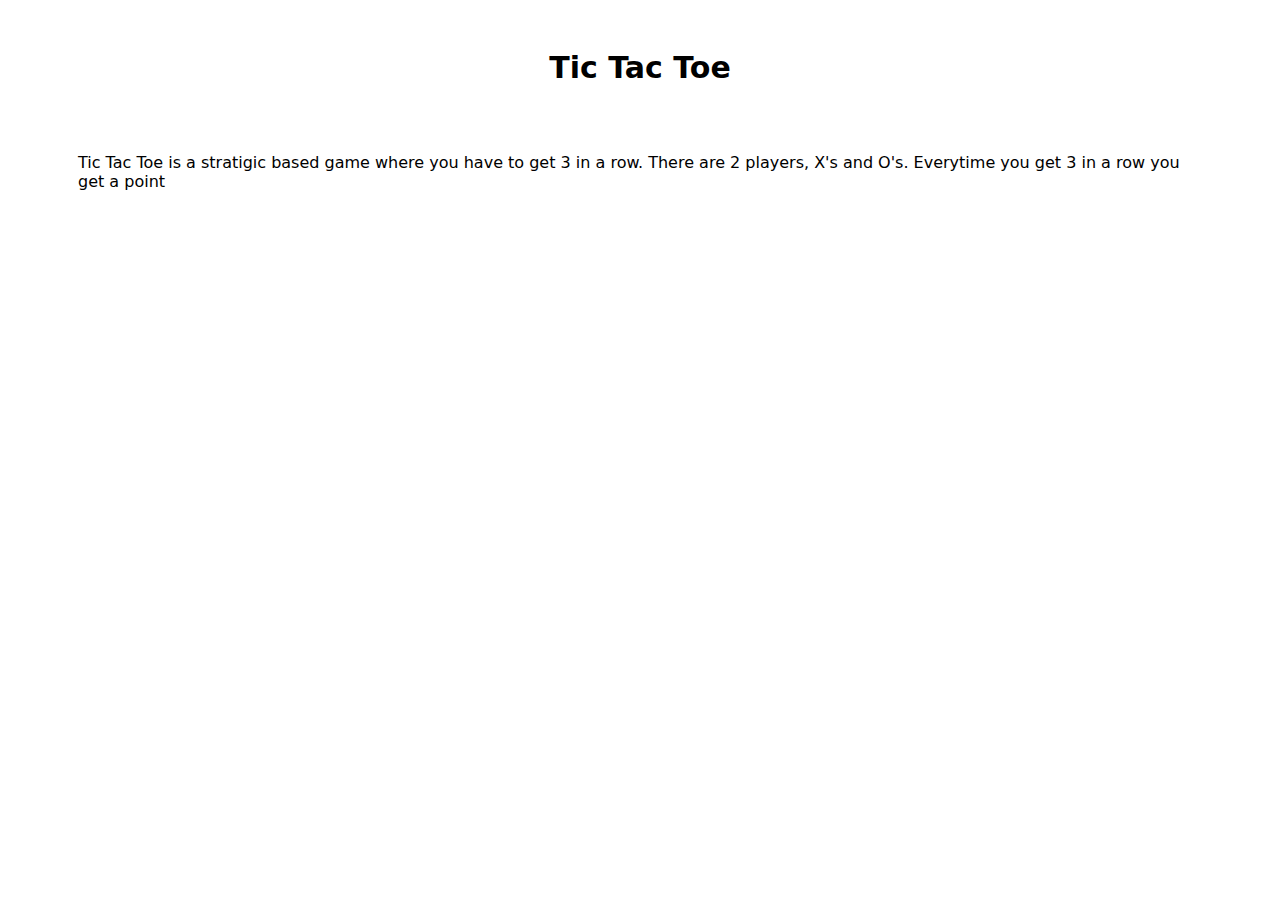
==== ticTactoe/index.html @ c269178b "new project" ====
<!DOCTYPE html>
<html lang="en">
  <head>
    <meta charset="UTF-8" />
    <meta http-equiv="X-UA-Compatible" content="IE=edge" />
    <meta name="viewport" content="width=device-width, initial-scale=1.0" />
    <link rel="stylesheet" href="index.css" />
    <title>Tic Tac Toe</title>
  </head>
  <body>
    <h1 class="Title">Tic Tac Toe</h1>
    <br />
    <!-- Rules of how the game works -->
    <p class="Rules">
      Tic Tac Toe is a stratigic based game where you have to get 3 in a row.
      There are 2 players, X's and O's. Everytime you get 3 in a row you get a
      point
    </p>
  </body>
</html>
---- ticTactoe/index.css ----
.Title{
    font-size: 30px;
    display: flex;
    justify-content: center;
    font-family: system-ui, -apple-system, BlinkMacSystemFont, 'Segoe UI', Roboto, Oxygen, Ubuntu, Cantarell, 'Open Sans', 'Helvetica Neue', sans-serif;
    margin-top: 50px;
}
.Rules{
   font-family: system-ui, -apple-system, BlinkMacSystemFont, 'Segoe UI', Roboto, Oxygen, Ubuntu, Cantarell, 'Open Sans', 'Helvetica Neue', sans-serif;
   display: flex;
   justify-content: center; 
   margin: 40px;
   margin-top: 0px;
   padding: 30px;
}
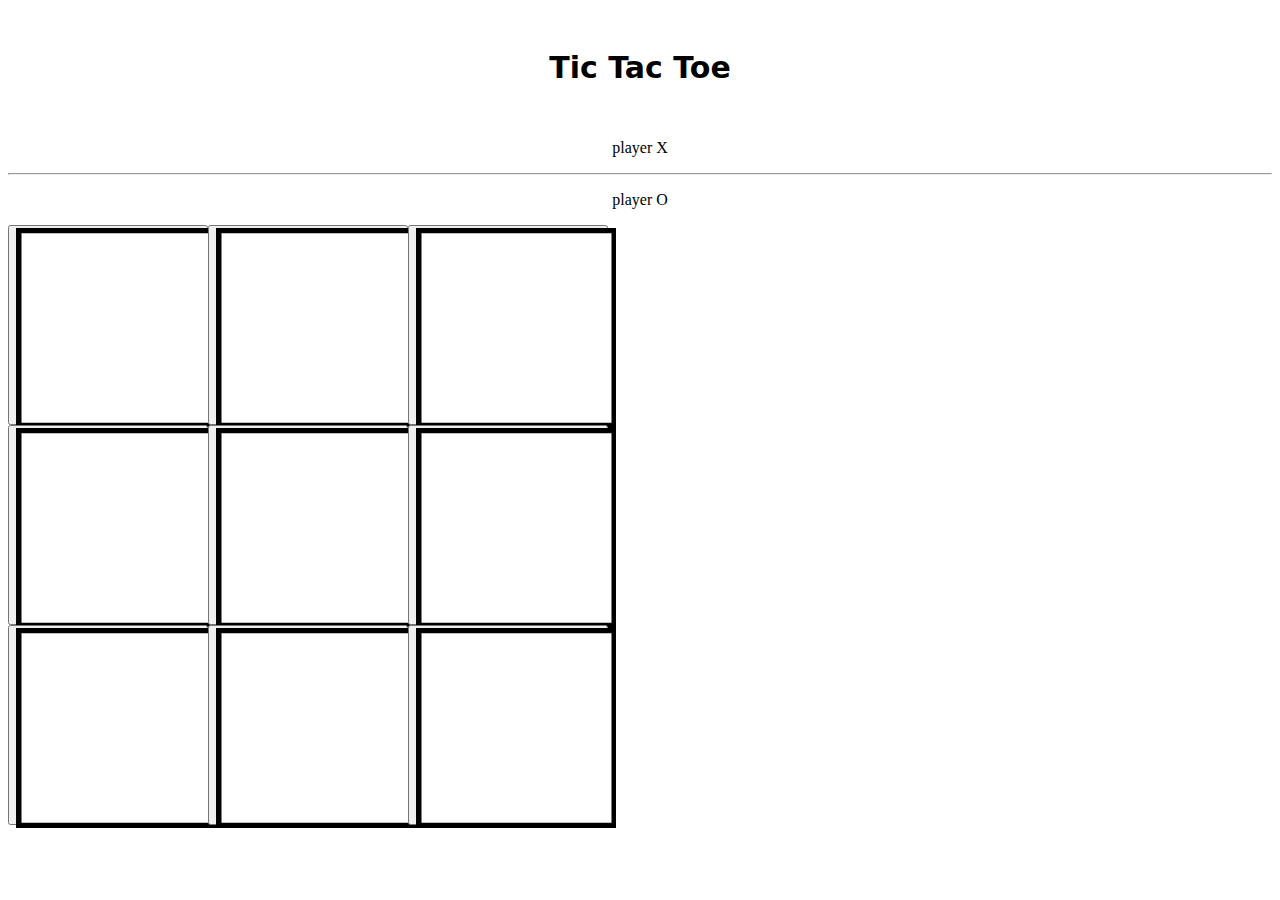
==== commit 898eaa4d: "for the test" ====
--- a/ticTactoe/index.html
+++ b/ticTactoe/index.html
@@ -10,11 +10,24 @@
   <body>
     <h1 class="Title">Tic Tac Toe</h1>
     <br />
-    <!-- Rules of how the game works -->
-    <p class="Rules">
-      Tic Tac Toe is a stratigic based game where you have to get 3 in a row.
-      There are 2 players, X's and O's. Everytime you get 3 in a row you get a
-      point
-    </p>
+    <div>
+      <p>player X</p>
+      <hr />
+      <p>player O</p>
+    </div>
+    <!-- Images for Tic Tac Toe -->
+    <div class="boxes">
+      <button id="bt1" onclick="tic1()">
+        <img src="Color-white.jpg" id="img1" />
+      </button>
+      <button id="bt2" onclick="tic2()"><img src="Color-white.jpg" /></button>
+      <button id="bt3" onclick="tic3()"><img src="Color-white.jpg" /></button>
+      <button id="bt4" onclick="tic4()"><img src="Color-white.jpg" /></button>
+      <button id="bt5" onclick="tic5()"><img src="Color-white.jpg" /></button>
+      <button id="bt6" onclick="tic6()"><img src="Color-white.jpg" /></button>
+      <button id="bt7" onclick="tic7()"><img src="Color-white.jpg" /></button>
+      <button id="bt8" onclick="tic8()"><img src="Color-white.jpg" /></button>
+      <button id="bt9" onclick="tic9()"><img src="Color-white.jpg" /></button>
+    </div>
   </body>
 </html>
--- a/ticTactoe/index.css
+++ b/ticTactoe/index.css
@@ -5,11 +5,22 @@
     font-family: system-ui, -apple-system, BlinkMacSystemFont, 'Segoe UI', Roboto, Oxygen, Ubuntu, Cantarell, 'Open Sans', 'Helvetica Neue', sans-serif;
     margin-top: 50px;
 }
-.Rules{
-   font-family: system-ui, -apple-system, BlinkMacSystemFont, 'Segoe UI', Roboto, Oxygen, Ubuntu, Cantarell, 'Open Sans', 'Helvetica Neue', sans-serif;
-   display: flex;
-   justify-content: center; 
-   margin: 40px;
-   margin-top: 0px;
-   padding: 30px;
-}+p{
+    display: flex;
+    justify-content: center;
+}
+.boxes{
+    display: flex;
+    align-content: center;
+    flex-wrap: wrap;
+    width: 600px;
+    height: 600px;
+}
+button{
+    width: 200px;
+    height: 200px;
+}
+img{
+    width: 200px;
+    height: 200px;
+}
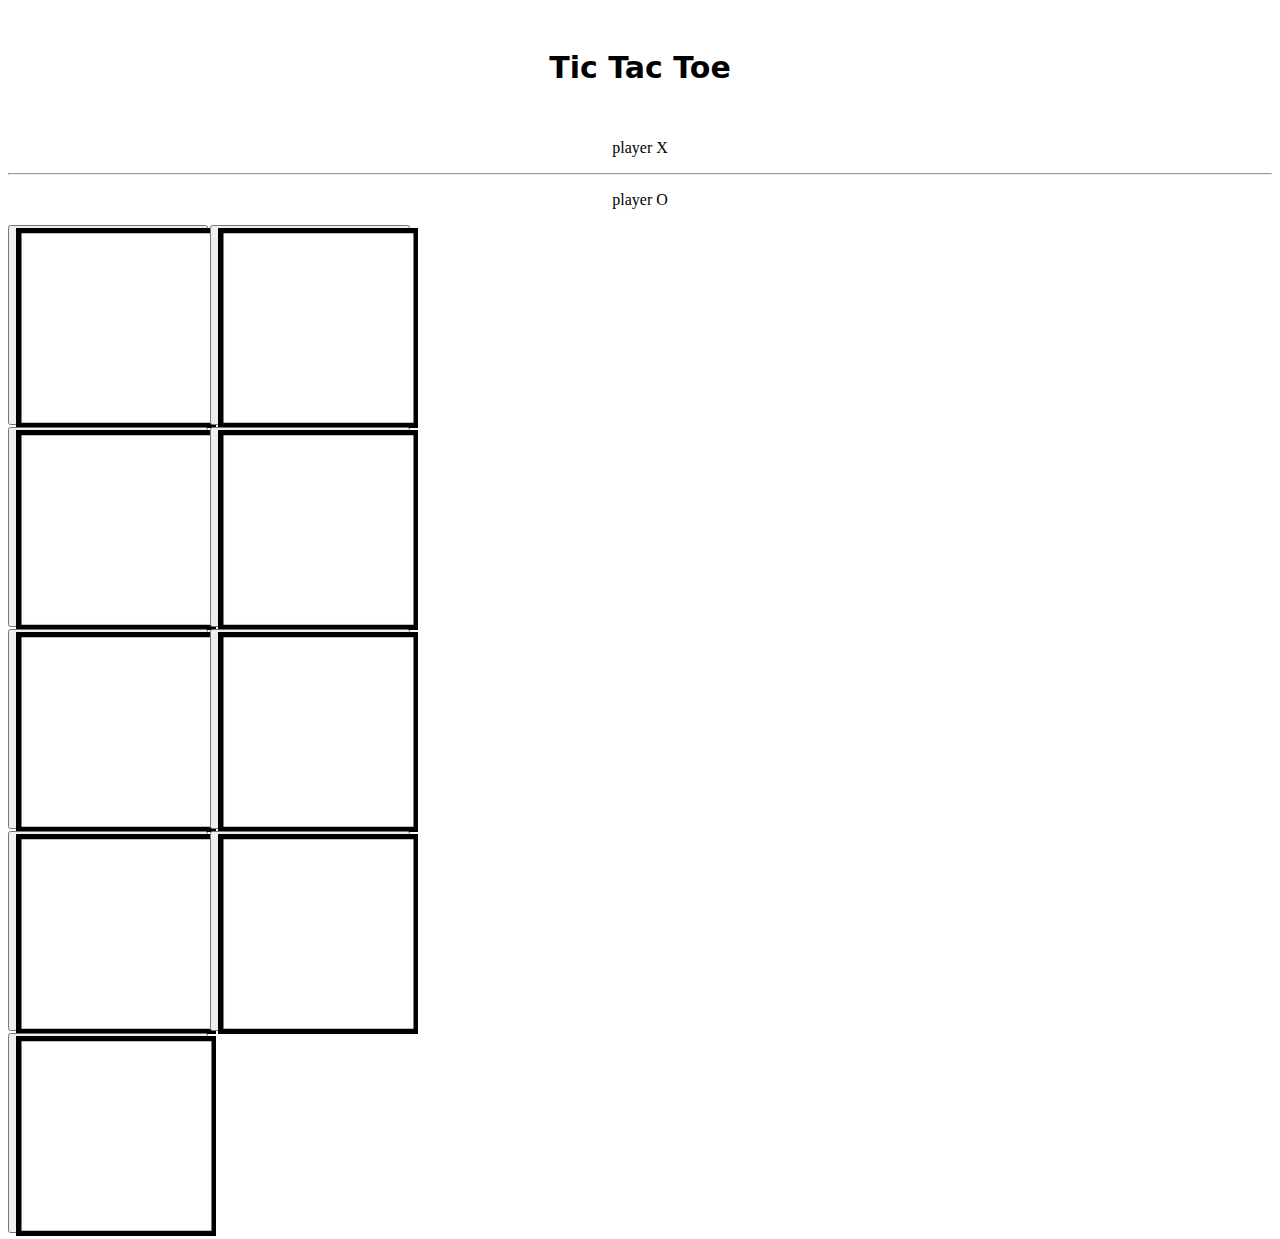
==== commit 0aa9bde8: "project stuff" ====
--- a/ticTactoe/index.html
+++ b/ticTactoe/index.html
@@ -20,14 +20,31 @@
       <button id="bt1" onclick="tic1()">
         <img src="Color-white.jpg" id="img1" />
       </button>
-      <button id="bt2" onclick="tic2()"><img src="Color-white.jpg" /></button>
-      <button id="bt3" onclick="tic3()"><img src="Color-white.jpg" /></button>
-      <button id="bt4" onclick="tic4()"><img src="Color-white.jpg" /></button>
-      <button id="bt5" onclick="tic5()"><img src="Color-white.jpg" /></button>
-      <button id="bt6" onclick="tic6()"><img src="Color-white.jpg" /></button>
-      <button id="bt7" onclick="tic7()"><img src="Color-white.jpg" /></button>
-      <button id="bt8" onclick="tic8()"><img src="Color-white.jpg" /></button>
-      <button id="bt9" onclick="tic9()"><img src="Color-white.jpg" /></button>
+      <button id="bt2" onclick="tic2()">
+        <img src="Color-white.jpg" id="img2" />
+      </button>
+      <button id="bt3" onclick="tic3()">
+        <img src="Color-white.jpg" id="img3" />
+      </button>
+      <button id="bt4" onclick="tic4()">
+        <img src="Color-white.jpg" id="img4" />
+      </button>
+      <button id="bt5" onclick="tic5()">
+        <img src="Color-white.jpg" id="img5" />
+      </button>
+      <button id="bt6" onclick="tic6()">
+        <img src="Color-white.jpg" id="img6" />
+      </button>
+      <button id="bt7" onclick="tic7()">
+        <img src="Color-white.jpg" id="img7" />
+      </button>
+      <button id="bt8" onclick="tic8()">
+        <img src="Color-white.jpg" id="img8" />
+      </button>
+      <button id="bt9" onclick="tic9()">
+        <img src="Color-white.jpg" id="img9" />
+      </button>
     </div>
+    <script src="index.js"></script>
   </body>
 </html>
--- a/ticTactoe/index.css
+++ b/ticTactoe/index.css
@@ -11,11 +11,14 @@
 }
 .boxes{
     display: flex;
-    align-content: center;
-    flex-wrap: wrap;
+    left: 1fr;
     width: 600px;
     height: 600px;
+    flex-wrap: wrap;
+    gap: 2px
+    ;
 }
+
 button{
     width: 200px;
     height: 200px;
